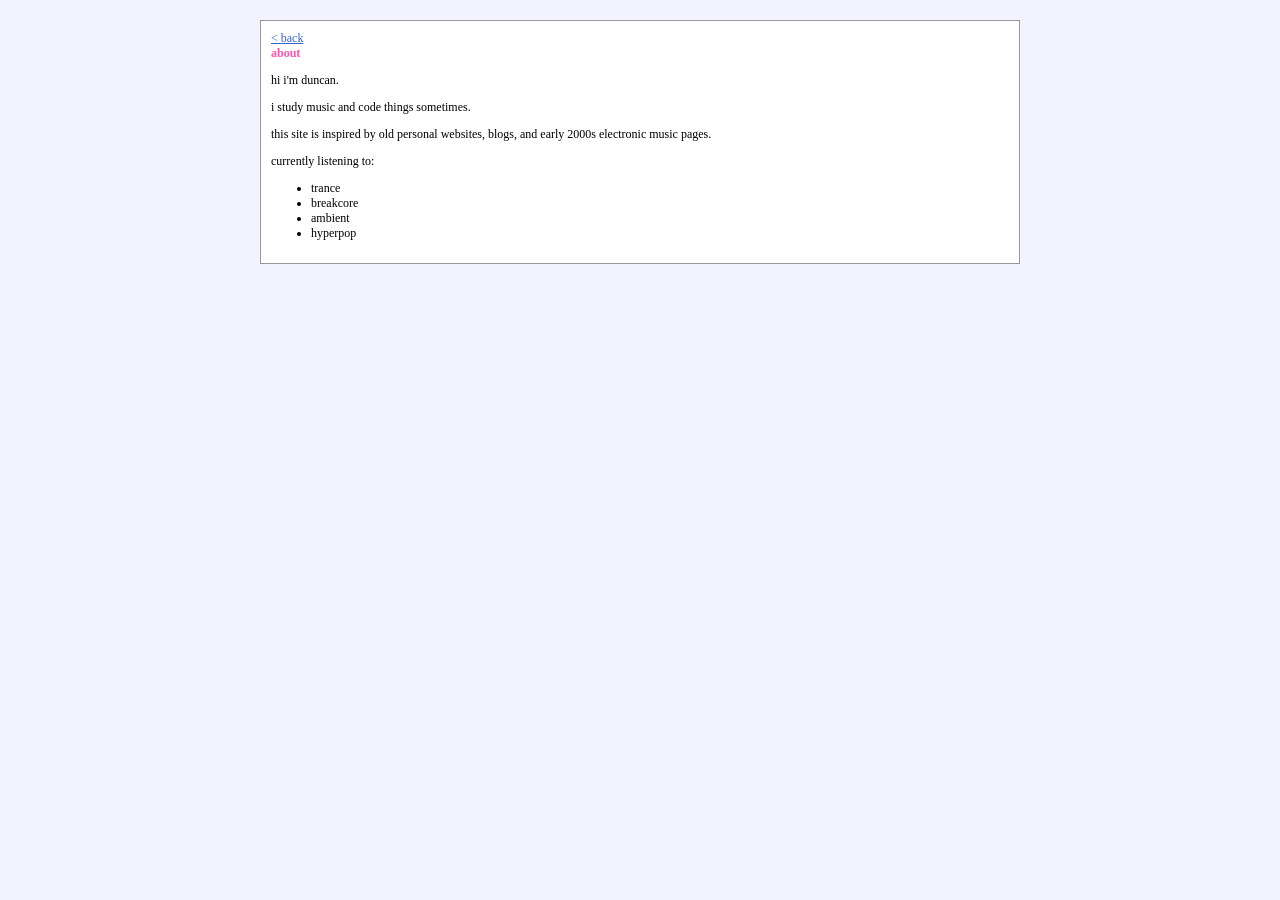
==== about.html @ 397fc561 "Add files via upload" ====
<!-- ========================= -->
<!-- about.html -->
<!-- ========================= -->

<!DOCTYPE html>
<html lang="en">
<head>
<meta charset="UTF-8">
<title>about</title>

<style>

body{
    background:#f3f3ff;
    font-family:Tahoma;
    font-size:12px;
    background-image:url("https://www.transparenttextures.com/patterns/stardust.png");
}

#wrap{
    width:760px;
    margin:auto;
    margin-top:20px;
}

.box{
    background:white;
    border:1px solid #999;
    padding:10px;
}

.heading{
    font-weight:bold;
    color:#ff55aa;
}

a{
    color:#3366cc;
}

</style>
</head>

<body>

<div id="wrap">

<div class="box">

<a href="index.html">< back</a>

<div class="heading">
about
</div>

<p>
hi i'm duncan.
</p>

<p>
i study music and code things sometimes.
</p>

<p>
this site is inspired by old personal websites,
blogs, and early 2000s electronic music pages.
</p>

<p>
currently listening to:
</p>

<ul>
<li>trance</li>
<li>breakcore</li>
<li>ambient</li>
<li>hyperpop</li>
</ul>

</div>

</div>

</body>
</html>
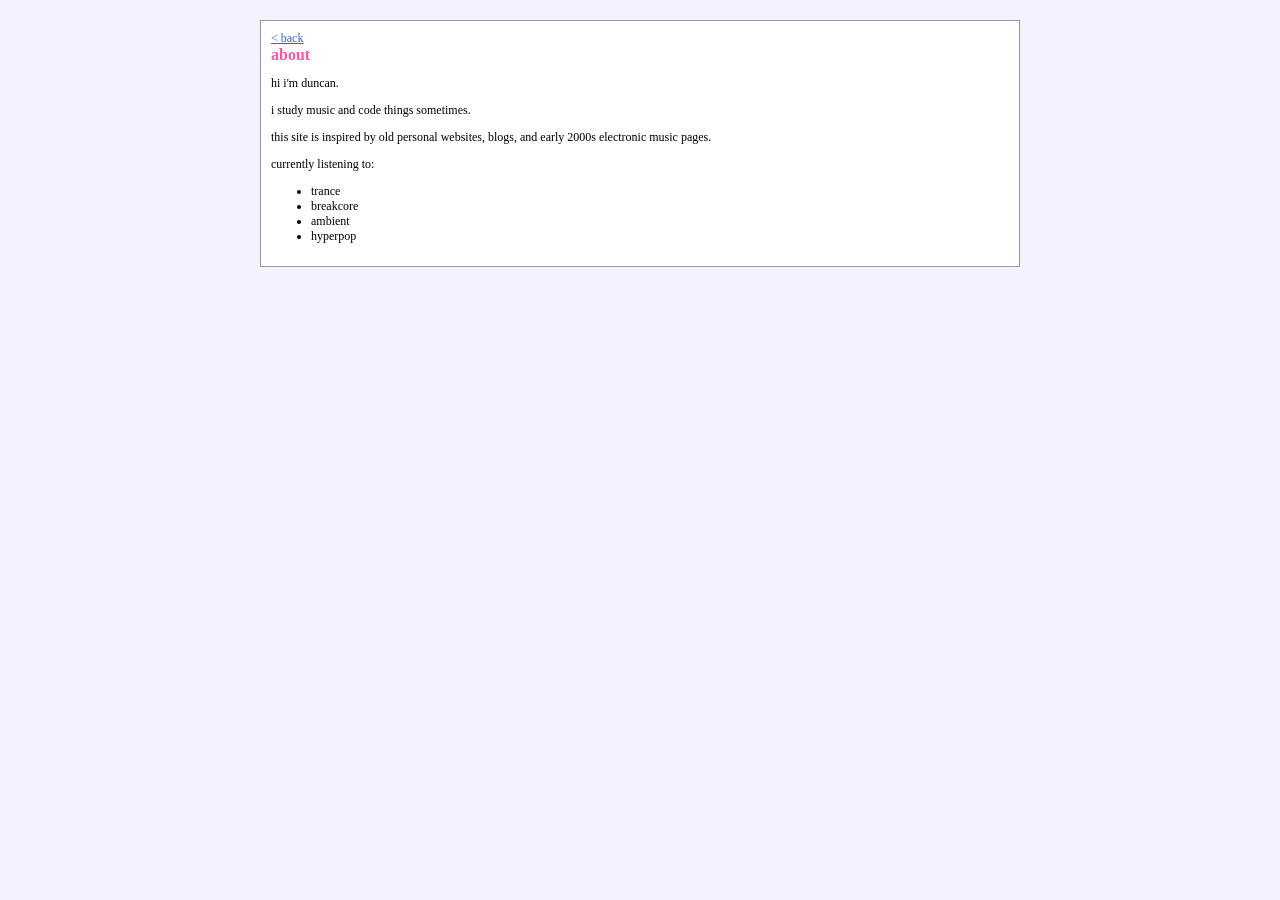
==== commit 3a13e511: "font changes - disallowing ai as well" ====
--- a/about.html
+++ b/about.html
@@ -30,6 +30,7 @@
 }
 
 .heading{
+    font-size:16px;
     font-weight:bold;
     color:#ff55aa;
 }
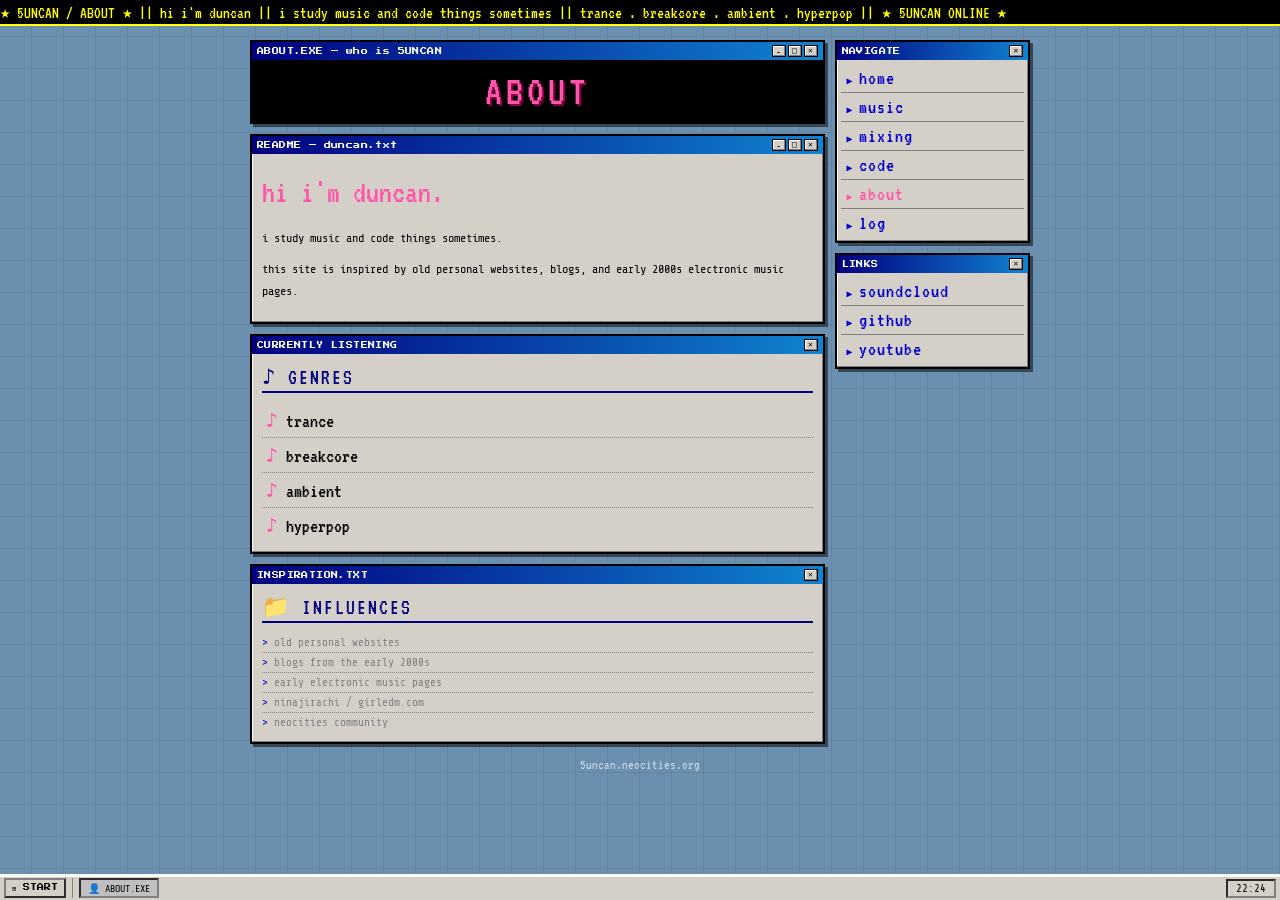
==== commit 8f687edf: "full redesign" ====
--- a/about.html
+++ b/about.html
@@ -1,86 +1,206 @@
-<!-- ========================= -->
-<!-- about.html -->
-<!-- ========================= -->
-
 <!DOCTYPE html>
 <html lang="en">
 <head>
 <meta charset="UTF-8">
-<title>about</title>
-
+<title>5UNCAN — about</title>
+<link rel="stylesheet" href="style.css">
 <style>
-
-body{
-    background:#f3f3ff;
-    font-family:Tahoma;
-    font-size:12px;
-    background-image:url("https://www.transparenttextures.com/patterns/stardust.png");
-}
-
-#wrap{
-    width:760px;
-    margin:auto;
-    margin-top:20px;
-}
-
-.box{
-    background:white;
-    border:1px solid #999;
-    padding:10px;
-}
-
-.heading{
-    font-size:16px;
-    font-weight:bold;
-    color:#ff55aa;
-}
-
-a{
-    color:#3366cc;
-}
-
+.col-wrap { display: flex; gap: 10px; align-items: flex-start; }
+.col-left  { flex: 1 1 auto; display: flex; flex-direction: column; gap: 10px; }
+.col-right { width: 200px;   display: flex; flex-direction: column; gap: 10px; }
+
+.nav-list { list-style: none; }
+.nav-list li { border-bottom: 1px solid var(--dk-gray); }
+.nav-list li:last-child { border-bottom: none; }
+.nav-list a {
+  display: block; padding: 4px 6px;
+  font-family: 'VT323', monospace; font-size: 20px;
+  color: var(--blue); text-decoration: none; letter-spacing: 1px;
+}
+.nav-list a:hover { background: var(--win-title); color: var(--white); }
+.nav-list a::before { content: '▶ '; font-size: 10px; }
+.nav-list a.active { color: var(--pink); }
+
+.page-banner {
+  background: var(--black); padding: 10px; text-align: center;
+}
+.page-banner-title {
+  font-family: 'VT323', monospace; font-size: 42px; color: var(--pink);
+  letter-spacing: 4px; text-shadow: 2px 2px 0 #880044;
+}
+
+/* About card layout */
+.about-body {
+  font-family: 'Share Tech Mono', monospace;
+  font-size: 12px;
+  line-height: 1.8;
+  color: var(--black);
+}
+.about-body p { margin-bottom: 10px; }
+.about-body .hi {
+  font-family: 'VT323', monospace;
+  font-size: 32px;
+  color: var(--pink);
+  display: block;
+  margin-bottom: 6px;
+}
+
+/* Currently listening */
+.listening-list {
+  list-style: none;
+  margin-top: 4px;
+}
+.listening-list li {
+  padding: 5px 4px;
+  border-bottom: 1px dotted var(--dk-gray);
+  font-family: 'VT323', monospace;
+  font-size: 20px;
+  color: var(--black);
+}
+.listening-list li:last-child { border-bottom: none; }
+.listening-list li::before { content: '♪ '; color: var(--pink); }
+
+/* Inspiration list */
+.inspo-list { list-style: none; }
+.inspo-list li {
+  font-family: 'Share Tech Mono', monospace;
+  font-size: 11px;
+  padding: 3px 0;
+  border-bottom: 1px dotted var(--dk-gray);
+  color: var(--dk-gray);
+}
+.inspo-list li:last-child { border-bottom: none; }
+.inspo-list li::before { content: '> '; color: var(--blue); }
 </style>
 </head>
-
 <body>
 
-<div id="wrap">
-
-<div class="box">
-
-<a href="index.html">< back</a>
-
-<div class="heading">
-about
+<div class="marquee-bar">
+  <span class="marquee-inner">
+    ★ 5UNCAN / ABOUT ★ || hi i'm duncan || i study music and code things sometimes || trance . breakcore . ambient . hyperpop || ★ 5UNCAN ONLINE ★
+  </span>
 </div>
 
-<p>
-hi i'm duncan.
-</p>
-
-<p>
-i study music and code things sometimes.
-</p>
-
-<p>
-this site is inspired by old personal websites,
-blogs, and early 2000s electronic music pages.
-</p>
-
-<p>
-currently listening to:
-</p>
-
-<ul>
-<li>trance</li>
-<li>breakcore</li>
-<li>ambient</li>
-<li>hyperpop</li>
-</ul>
-
+<div class="desktop">
+  <div class="col-wrap">
+
+    <div class="col-left">
+
+      <div class="win">
+        <div class="win-titlebar">
+          <span class="win-title-txt">ABOUT.EXE — who is 5UNCAN</span>
+          <div class="win-btns">
+            <div class="win-btn">_</div><div class="win-btn">□</div><div class="win-btn">✕</div>
+          </div>
+        </div>
+        <div class="page-banner">
+          <div class="page-banner-title">ABOUT</div>
+        </div>
+      </div>
+
+      <div class="win">
+        <div class="win-titlebar">
+          <span class="win-title-txt">README — duncan.txt</span>
+          <div class="win-btns">
+            <div class="win-btn">_</div><div class="win-btn">□</div><div class="win-btn">✕</div>
+          </div>
+        </div>
+        <div class="win-body">
+          <div class="about-body">
+            <span class="hi">hi i'm duncan.</span>
+            <p>
+              i study music and code things sometimes.
+            </p>
+            <p>
+              this site is inspired by old personal websites, blogs, and early 2000s electronic music pages.
+            </p>
+          </div>
+        </div>
+      </div>
+
+      <div class="win">
+        <div class="win-titlebar">
+          <span class="win-title-txt">CURRENTLY LISTENING</span>
+          <div class="win-btns"><div class="win-btn">✕</div></div>
+        </div>
+        <div class="win-body">
+          <div class="sec-heading">♪ GENRES</div>
+          <ul class="listening-list">
+            <li>trance</li>
+            <li>breakcore</li>
+            <li>ambient</li>
+            <li>hyperpop</li>
+          </ul>
+        </div>
+      </div>
+
+      <div class="win">
+        <div class="win-titlebar">
+          <span class="win-title-txt">INSPIRATION.TXT</span>
+          <div class="win-btns"><div class="win-btn">✕</div></div>
+        </div>
+        <div class="win-body">
+          <div class="sec-heading">📁 INFLUENCES</div>
+          <ul class="inspo-list">
+            <li>old personal websites</li>
+            <li>blogs from the early 2000s</li>
+            <li>early electronic music pages</li>
+            <li>ninajirachi / girledm.com</li>
+            <li>neocities community</li>
+          </ul>
+        </div>
+      </div>
+
+    </div>
+
+    <div class="col-right">
+      <div class="win">
+        <div class="win-titlebar">
+          <span class="win-title-txt">NAVIGATE</span>
+          <div class="win-btns"><div class="win-btn">✕</div></div>
+        </div>
+        <div class="win-body" style="padding:4px;">
+          <ul class="nav-list">
+            <li><a href="index.html">home</a></li>
+            <li><a href="music.html">music</a></li>
+            <li><a href="mixing.html">mixing</a></li>
+            <li><a href="code.html">code</a></li>
+            <li><a href="about.html" class="active">about</a></li>
+            <li><a href="log.html">log</a></li>
+          </ul>
+        </div>
+      </div>
+
+      <div class="win">
+        <div class="win-titlebar">
+          <span class="win-title-txt">LINKS</span>
+          <div class="win-btns"><div class="win-btn">✕</div></div>
+        </div>
+        <div class="win-body" style="padding:4px;">
+          <ul class="nav-list" style="font-size:17px;">
+            <li><a href="https://soundcloud.com/5uncan" target="_blank">soundcloud</a></li>
+            <li><a href="https://github.com/duncanlandry9-design" target="_blank">github</a></li>
+            <li><a href="https://www.youtube.com/@SwagAssBaller420" target="_blank">youtube</a></li>
+          </ul>
+        </div>
+      </div>
+    </div>
+
+  </div>
+  <div class="site-footer">5uncan.neocities.org</div>
 </div>
 
+<div class="taskbar">
+  <div class="taskbar-start">⊞ START</div>
+  <div class="taskbar-sep"></div>
+  <div class="taskbar-items">
+    <div class="taskbar-item">👤 ABOUT.EXE</div>
+  </div>
+  <div class="taskbar-clock" id="clock">00:00</div>
 </div>
-
+<script>
+function tick(){const n=new Date();document.getElementById('clock').textContent=String(n.getHours()).padStart(2,'0')+':'+String(n.getMinutes()).padStart(2,'0');}
+tick();setInterval(tick,10000);
+</script>
 </body>
-</html>+</html>
--- a/style.css
+++ b/style.css
@@ -0,0 +1,206 @@
+/* ================================================
+   5UNCAN ONLINE — shared stylesheet
+   Y2K / Win98 aesthetic
+   ================================================ */
+
+@import url('https://fonts.googleapis.com/css2?family=VT323&family=Share+Tech+Mono&family=Press+Start+2P&display=swap');
+
+:root {
+  --black:      #000000;
+  --white:      #ffffff;
+  --blue:       #0000cc;
+  --lt-blue:    #aaaaff;
+  --gray:       #c0c0c0;
+  --dk-gray:    #808080;
+  --pink:       #ff55aa;
+  --lt-pink:    #ffaadd;
+  --win-bg:     #d4d0c8;
+  --win-title:  #000080;
+  --win-title2: #1084d0;
+  --teal-bg:    #3a6080;
+  --body-bg:    #6a8faf;
+}
+
+/* ===== RESET ===== */
+* { margin: 0; padding: 0; box-sizing: border-box; }
+
+body {
+  background-color: var(--body-bg);
+  background-image:
+    repeating-linear-gradient(0deg, transparent, transparent 31px, rgba(0,0,0,0.07) 31px, rgba(0,0,0,0.07) 32px),
+    repeating-linear-gradient(90deg, transparent, transparent 31px, rgba(0,0,0,0.07) 31px, rgba(0,0,0,0.07) 32px);
+  font-family: 'Share Tech Mono', monospace;
+  font-size: 12px;
+  color: var(--black);
+  min-height: 100vh;
+  padding-bottom: 40px;
+}
+
+a { color: var(--blue); }
+a:visited { color: #551a8b; }
+a:hover { color: var(--pink); }
+
+/* ===== MARQUEE BAR ===== */
+.marquee-bar {
+  background: var(--black);
+  color: #ffff00;
+  font-family: 'VT323', monospace;
+  font-size: 17px;
+  padding: 2px 0;
+  border-bottom: 2px solid #ffff00;
+  overflow: hidden;
+  white-space: nowrap;
+}
+.marquee-inner {
+  display: inline-block;
+  animation: marquee 28s linear infinite;
+}
+@keyframes marquee {
+  0%   { transform: translateX(100vw); }
+  100% { transform: translateX(-100%); }
+}
+
+/* ===== DESKTOP LAYOUT ===== */
+.desktop {
+  width: 780px;
+  margin: 14px auto 0;
+  display: flex;
+  flex-direction: column;
+  gap: 10px;
+}
+
+/* ===== WINDOWS ===== */
+.win {
+  background: var(--win-bg);
+  border: 2px solid var(--black);
+  box-shadow:
+    inset -1px -1px var(--dk-gray),
+    inset  1px  1px var(--white),
+    3px 3px 0 rgba(0,0,0,0.5);
+}
+
+.win-titlebar {
+  background: linear-gradient(to right, var(--win-title), var(--win-title2));
+  color: var(--white);
+  font-family: 'Press Start 2P', monospace;
+  font-size: 7px;
+  padding: 3px 5px;
+  display: flex;
+  justify-content: space-between;
+  align-items: center;
+  user-select: none;
+  letter-spacing: 0.4px;
+}
+
+.win-title-txt { flex: 1; }
+
+.win-btns { display: flex; gap: 2px; }
+
+.win-btn {
+  width: 14px; height: 12px;
+  background: var(--win-bg);
+  border: 1px solid var(--black);
+  box-shadow: inset -1px -1px var(--dk-gray), inset 1px 1px var(--white);
+  font-size: 8px; line-height: 11px; text-align: center;
+  cursor: pointer;
+  font-family: 'VT323', monospace;
+  color: var(--black);
+}
+
+.win-body { padding: 10px; }
+
+/* ===== HEADING ===== */
+.sec-heading {
+  font-family: 'VT323', monospace;
+  font-size: 22px;
+  color: var(--win-title);
+  border-bottom: 2px solid var(--win-title);
+  padding-bottom: 2px;
+  margin-bottom: 10px;
+  letter-spacing: 2px;
+}
+
+/* ===== PINK HEADING (retains original accent colour) ===== */
+.pink { color: var(--pink); }
+
+/* ===== BACK LINK ===== */
+.back-link {
+  font-family: 'VT323', monospace;
+  font-size: 18px;
+  display: inline-block;
+  margin-bottom: 6px;
+}
+
+/* ===== TASKBAR ===== */
+.taskbar {
+  position: fixed; bottom: 0; left: 0; right: 0;
+  background: var(--win-bg);
+  border-top: 2px solid var(--white);
+  height: 26px;
+  display: flex; align-items: center; gap: 4px;
+  padding: 0 4px;
+  box-shadow: inset 0 1px var(--white);
+  z-index: 200;
+}
+
+.taskbar-start {
+  background: var(--win-bg);
+  border: 2px outset var(--dk-gray);
+  font-family: 'Press Start 2P', monospace;
+  font-size: 7px;
+  padding: 1px 6px;
+  cursor: pointer; height: 20px;
+  display: flex; align-items: center;
+}
+.taskbar-start:hover { background: var(--win-title); color: var(--white); }
+
+.taskbar-sep { width: 1px; height: 20px; background: var(--dk-gray); margin: 0 2px; }
+
+.taskbar-items {
+  display: flex; gap: 3px; align-items: center;
+  font-family: 'Share Tech Mono', monospace;
+  font-size: 10px;
+}
+.taskbar-item {
+  border: 2px inset var(--dk-gray);
+  background: var(--gray);
+  padding: 1px 7px; height: 20px;
+  display: flex; align-items: center;
+  font-size: 10px;
+}
+
+.taskbar-clock {
+  margin-left: auto;
+  font-family: 'Share Tech Mono', monospace;
+  font-size: 11px;
+  padding: 1px 8px;
+  border: 2px inset var(--dk-gray);
+}
+
+/* ===== SCROLLBAR ===== */
+::-webkit-scrollbar { width: 16px; }
+::-webkit-scrollbar-track { background: var(--win-bg); }
+::-webkit-scrollbar-thumb { background: var(--win-bg); border: 2px outset var(--dk-gray); }
+::-webkit-scrollbar-button { background: var(--win-bg); border: 2px outset var(--dk-gray); height: 16px; }
+
+/* ===== BLINKIES / BADGES ===== */
+.badge {
+  font-family: 'VT323', monospace;
+  font-size: 12px;
+  padding: 1px 6px;
+  border: 1px solid var(--black);
+  display: inline-block;
+}
+.badge-blue  { background: var(--blue);  color: var(--white); }
+.badge-black { background: var(--black); color: #ffff00; }
+.badge-pink  { background: var(--pink);  color: var(--white); }
+.badge-gray  { background: var(--gray);  color: var(--black); }
+
+/* ===== FOOTER ===== */
+.site-footer {
+  text-align: center;
+  font-family: 'VT323', monospace;
+  font-size: 14px;
+  color: rgba(255,255,255,0.6);
+  margin-top: 4px;
+}
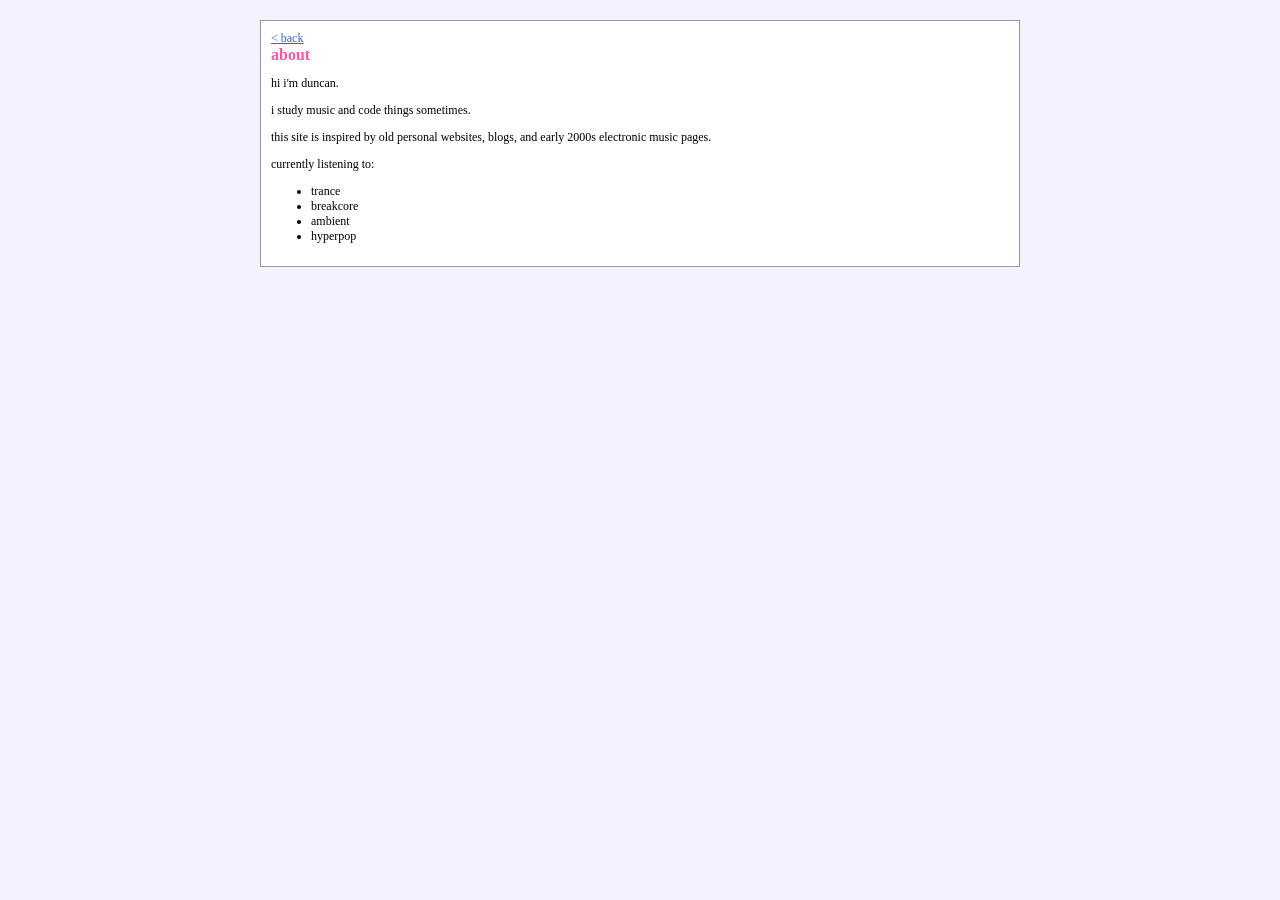
==== commit 4c3521fa: "return to backup" ====
--- a/about.html
+++ b/about.html
@@ -1,206 +1,86 @@
+<!-- ========================= -->
+<!-- about.html -->
+<!-- ========================= -->
+
 <!DOCTYPE html>
 <html lang="en">
 <head>
 <meta charset="UTF-8">
-<title>5UNCAN — about</title>
-<link rel="stylesheet" href="style.css">
+<title>about</title>
+
 <style>
-.col-wrap { display: flex; gap: 10px; align-items: flex-start; }
-.col-left  { flex: 1 1 auto; display: flex; flex-direction: column; gap: 10px; }
-.col-right { width: 200px;   display: flex; flex-direction: column; gap: 10px; }
 
-.nav-list { list-style: none; }
-.nav-list li { border-bottom: 1px solid var(--dk-gray); }
-.nav-list li:last-child { border-bottom: none; }
-.nav-list a {
-  display: block; padding: 4px 6px;
-  font-family: 'VT323', monospace; font-size: 20px;
-  color: var(--blue); text-decoration: none; letter-spacing: 1px;
-}
-.nav-list a:hover { background: var(--win-title); color: var(--white); }
-.nav-list a::before { content: '▶ '; font-size: 10px; }
-.nav-list a.active { color: var(--pink); }
-
-.page-banner {
-  background: var(--black); padding: 10px; text-align: center;
-}
-.page-banner-title {
-  font-family: 'VT323', monospace; font-size: 42px; color: var(--pink);
-  letter-spacing: 4px; text-shadow: 2px 2px 0 #880044;
+body{
+    background:#f3f3ff;
+    font-family:Tahoma;
+    font-size:12px;
+    background-image:url("https://www.transparenttextures.com/patterns/stardust.png");
 }
 
-/* About card layout */
-.about-body {
-  font-family: 'Share Tech Mono', monospace;
-  font-size: 12px;
-  line-height: 1.8;
-  color: var(--black);
-}
-.about-body p { margin-bottom: 10px; }
-.about-body .hi {
-  font-family: 'VT323', monospace;
-  font-size: 32px;
-  color: var(--pink);
-  display: block;
-  margin-bottom: 6px;
+#wrap{
+    width:760px;
+    margin:auto;
+    margin-top:20px;
 }
 
-/* Currently listening */
-.listening-list {
-  list-style: none;
-  margin-top: 4px;
+.box{
+    background:white;
+    border:1px solid #999;
+    padding:10px;
 }
-.listening-list li {
-  padding: 5px 4px;
-  border-bottom: 1px dotted var(--dk-gray);
-  font-family: 'VT323', monospace;
-  font-size: 20px;
-  color: var(--black);
+
+.heading{
+    font-size:16px;
+    font-weight:bold;
+    color:#ff55aa;
 }
-.listening-list li:last-child { border-bottom: none; }
-.listening-list li::before { content: '♪ '; color: var(--pink); }
 
-/* Inspiration list */
-.inspo-list { list-style: none; }
-.inspo-list li {
-  font-family: 'Share Tech Mono', monospace;
-  font-size: 11px;
-  padding: 3px 0;
-  border-bottom: 1px dotted var(--dk-gray);
-  color: var(--dk-gray);
+a{
+    color:#3366cc;
 }
-.inspo-list li:last-child { border-bottom: none; }
-.inspo-list li::before { content: '> '; color: var(--blue); }
+
 </style>
 </head>
+
 <body>
 
-<div class="marquee-bar">
-  <span class="marquee-inner">
-    ★ 5UNCAN / ABOUT ★ || hi i'm duncan || i study music and code things sometimes || trance . breakcore . ambient . hyperpop || ★ 5UNCAN ONLINE ★
-  </span>
+<div id="wrap">
+
+<div class="box">
+
+<a href="index.html">< back</a>
+
+<div class="heading">
+about
 </div>
 
-<div class="desktop">
-  <div class="col-wrap">
+<p>
+hi i'm duncan.
+</p>
 
-    <div class="col-left">
+<p>
+i study music and code things sometimes.
+</p>
 
-      <div class="win">
-        <div class="win-titlebar">
-          <span class="win-title-txt">ABOUT.EXE — who is 5UNCAN</span>
-          <div class="win-btns">
-            <div class="win-btn">_</div><div class="win-btn">□</div><div class="win-btn">✕</div>
-          </div>
-        </div>
-        <div class="page-banner">
-          <div class="page-banner-title">ABOUT</div>
-        </div>
-      </div>
+<p>
+this site is inspired by old personal websites,
+blogs, and early 2000s electronic music pages.
+</p>
 
-      <div class="win">
-        <div class="win-titlebar">
-          <span class="win-title-txt">README — duncan.txt</span>
-          <div class="win-btns">
-            <div class="win-btn">_</div><div class="win-btn">□</div><div class="win-btn">✕</div>
-          </div>
-        </div>
-        <div class="win-body">
-          <div class="about-body">
-            <span class="hi">hi i'm duncan.</span>
-            <p>
-              i study music and code things sometimes.
-            </p>
-            <p>
-              this site is inspired by old personal websites, blogs, and early 2000s electronic music pages.
-            </p>
-          </div>
-        </div>
-      </div>
+<p>
+currently listening to:
+</p>
 
-      <div class="win">
-        <div class="win-titlebar">
-          <span class="win-title-txt">CURRENTLY LISTENING</span>
-          <div class="win-btns"><div class="win-btn">✕</div></div>
-        </div>
-        <div class="win-body">
-          <div class="sec-heading">♪ GENRES</div>
-          <ul class="listening-list">
-            <li>trance</li>
-            <li>breakcore</li>
-            <li>ambient</li>
-            <li>hyperpop</li>
-          </ul>
-        </div>
-      </div>
+<ul>
+<li>trance</li>
+<li>breakcore</li>
+<li>ambient</li>
+<li>hyperpop</li>
+</ul>
 
-      <div class="win">
-        <div class="win-titlebar">
-          <span class="win-title-txt">INSPIRATION.TXT</span>
-          <div class="win-btns"><div class="win-btn">✕</div></div>
-        </div>
-        <div class="win-body">
-          <div class="sec-heading">📁 INFLUENCES</div>
-          <ul class="inspo-list">
-            <li>old personal websites</li>
-            <li>blogs from the early 2000s</li>
-            <li>early electronic music pages</li>
-            <li>ninajirachi / girledm.com</li>
-            <li>neocities community</li>
-          </ul>
-        </div>
-      </div>
-
-    </div>
-
-    <div class="col-right">
-      <div class="win">
-        <div class="win-titlebar">
-          <span class="win-title-txt">NAVIGATE</span>
-          <div class="win-btns"><div class="win-btn">✕</div></div>
-        </div>
-        <div class="win-body" style="padding:4px;">
-          <ul class="nav-list">
-            <li><a href="index.html">home</a></li>
-            <li><a href="music.html">music</a></li>
-            <li><a href="mixing.html">mixing</a></li>
-            <li><a href="code.html">code</a></li>
-            <li><a href="about.html" class="active">about</a></li>
-            <li><a href="log.html">log</a></li>
-          </ul>
-        </div>
-      </div>
-
-      <div class="win">
-        <div class="win-titlebar">
-          <span class="win-title-txt">LINKS</span>
-          <div class="win-btns"><div class="win-btn">✕</div></div>
-        </div>
-        <div class="win-body" style="padding:4px;">
-          <ul class="nav-list" style="font-size:17px;">
-            <li><a href="https://soundcloud.com/5uncan" target="_blank">soundcloud</a></li>
-            <li><a href="https://github.com/duncanlandry9-design" target="_blank">github</a></li>
-            <li><a href="https://www.youtube.com/@SwagAssBaller420" target="_blank">youtube</a></li>
-          </ul>
-        </div>
-      </div>
-    </div>
-
-  </div>
-  <div class="site-footer">5uncan.neocities.org</div>
 </div>
 
-<div class="taskbar">
-  <div class="taskbar-start">⊞ START</div>
-  <div class="taskbar-sep"></div>
-  <div class="taskbar-items">
-    <div class="taskbar-item">👤 ABOUT.EXE</div>
-  </div>
-  <div class="taskbar-clock" id="clock">00:00</div>
 </div>
-<script>
-function tick(){const n=new Date();document.getElementById('clock').textContent=String(n.getHours()).padStart(2,'0')+':'+String(n.getMinutes()).padStart(2,'0');}
-tick();setInterval(tick,10000);
-</script>
+
 </body>
-</html>
+</html>
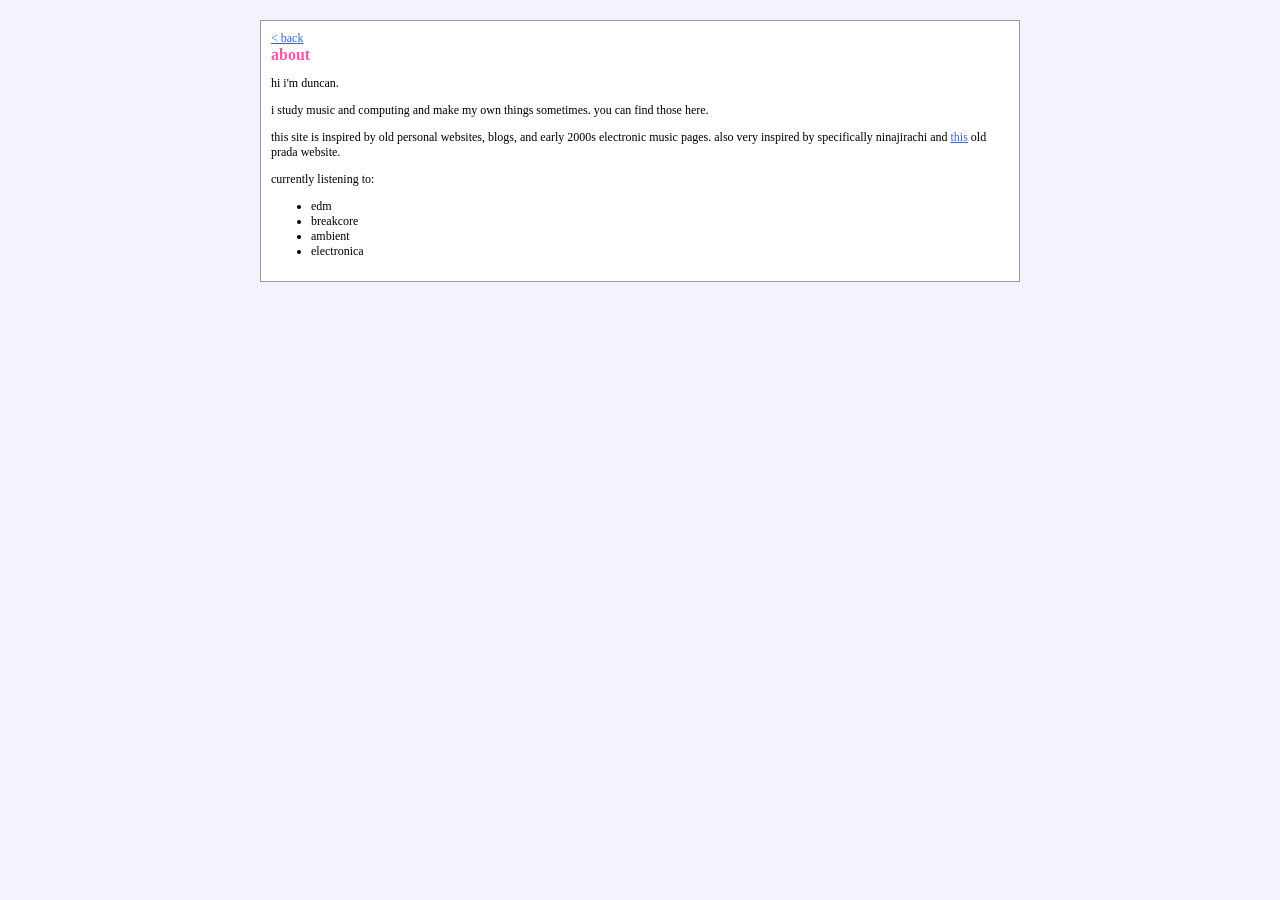
==== commit caf90b01: "new stuff" ====
--- a/about.html
+++ b/about.html
@@ -59,12 +59,12 @@
 </p>
 
 <p>
-i study music and code things sometimes.
+i study music and computing and make my own things sometimes. you can find those here.
 </p>
 
 <p>
 this site is inspired by old personal websites,
-blogs, and early 2000s electronic music pages.
+blogs, and early 2000s electronic music pages. also very inspired by specifically ninajirachi and <a href="https://www.instagram.com/p/ClrJTWZswSO/">this</a> old prada website.
 </p>
 
 <p>
@@ -72,10 +72,10 @@
 </p>
 
 <ul>
-<li>trance</li>
+<li>edm </li>
 <li>breakcore</li>
 <li>ambient</li>
-<li>hyperpop</li>
+<li>electronica</li>
 </ul>
 
 </div>
